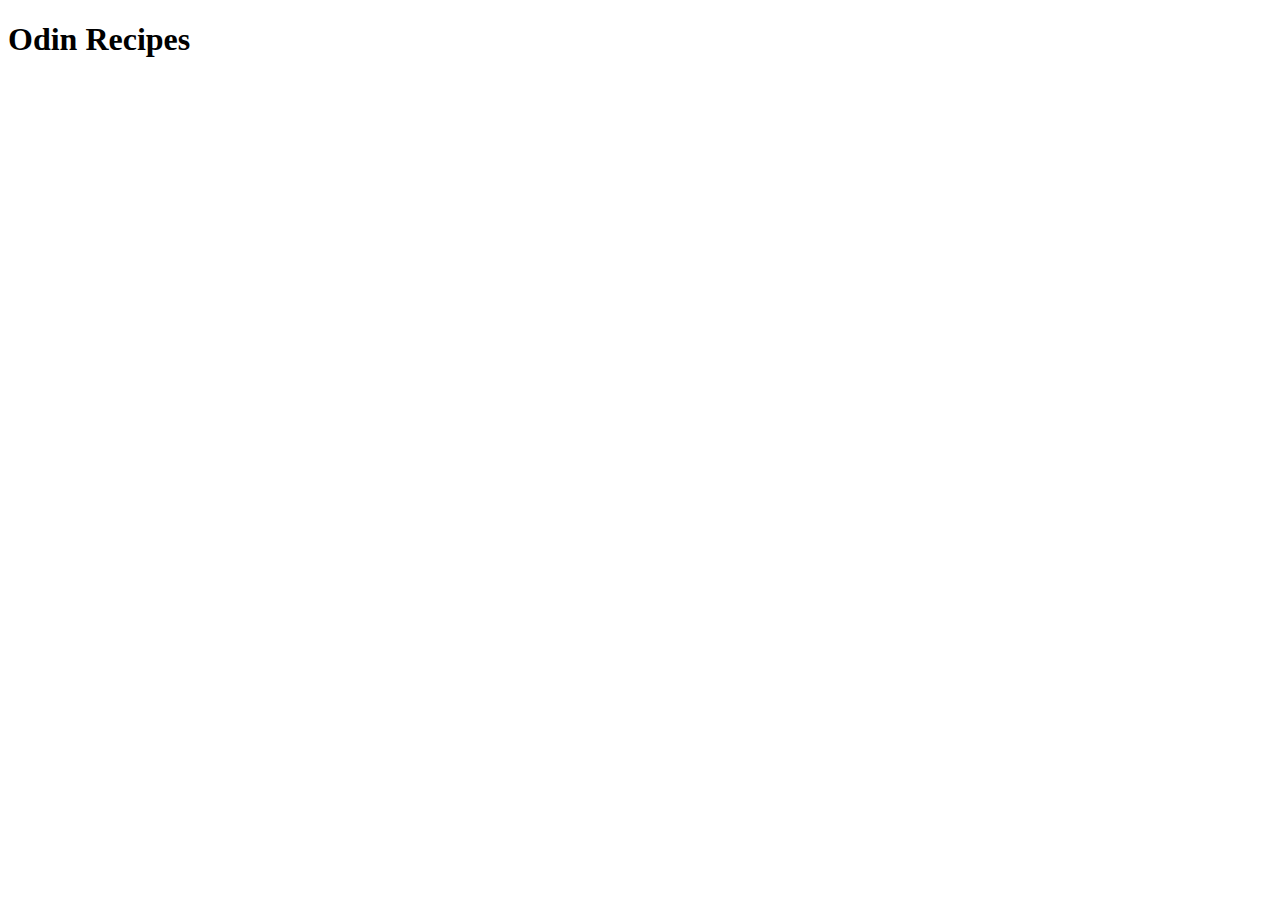
==== index.html @ 1cac1781 "Create index.html" ====
<!DOCTYPE html>
<html lang="en">
<head>
	<title>Odin's Recipe Project</title>
	<meta charset="UTF-8">
	<meta name="description" content="Odin Project Recipes">
</head>

<body>
<h1>Odin Recipes</h1>
</body>
</html>
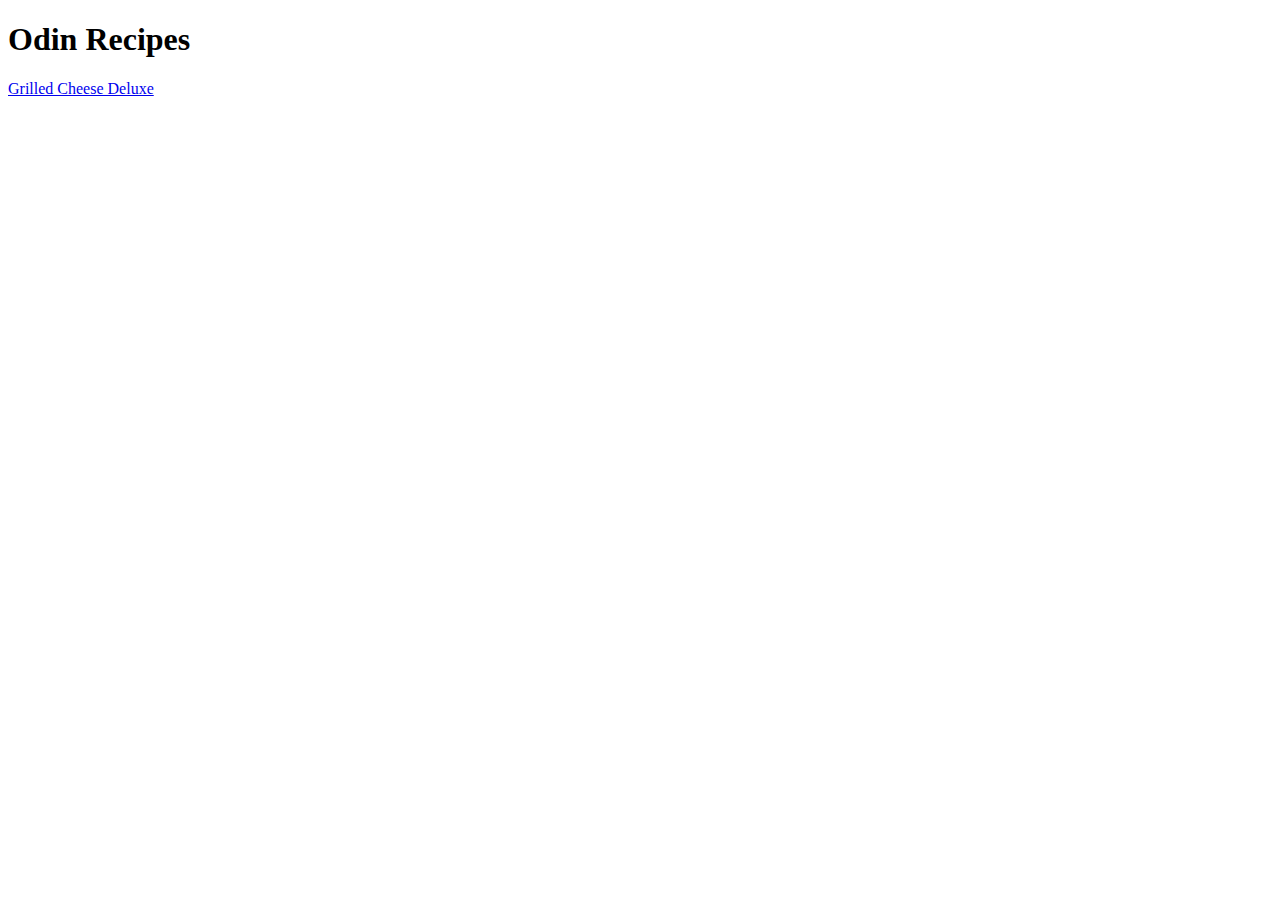
==== commit e3be998c: "Create recipe page" ====
--- a/index.html
+++ b/index.html
@@ -8,5 +8,7 @@
 
 <body>
 <h1>Odin Recipes</h1>
+
+<a href="recipes/grilledcheese-bacon-avocado-tomato.html">Grilled Cheese Deluxe</a>
 </body>
 </html>
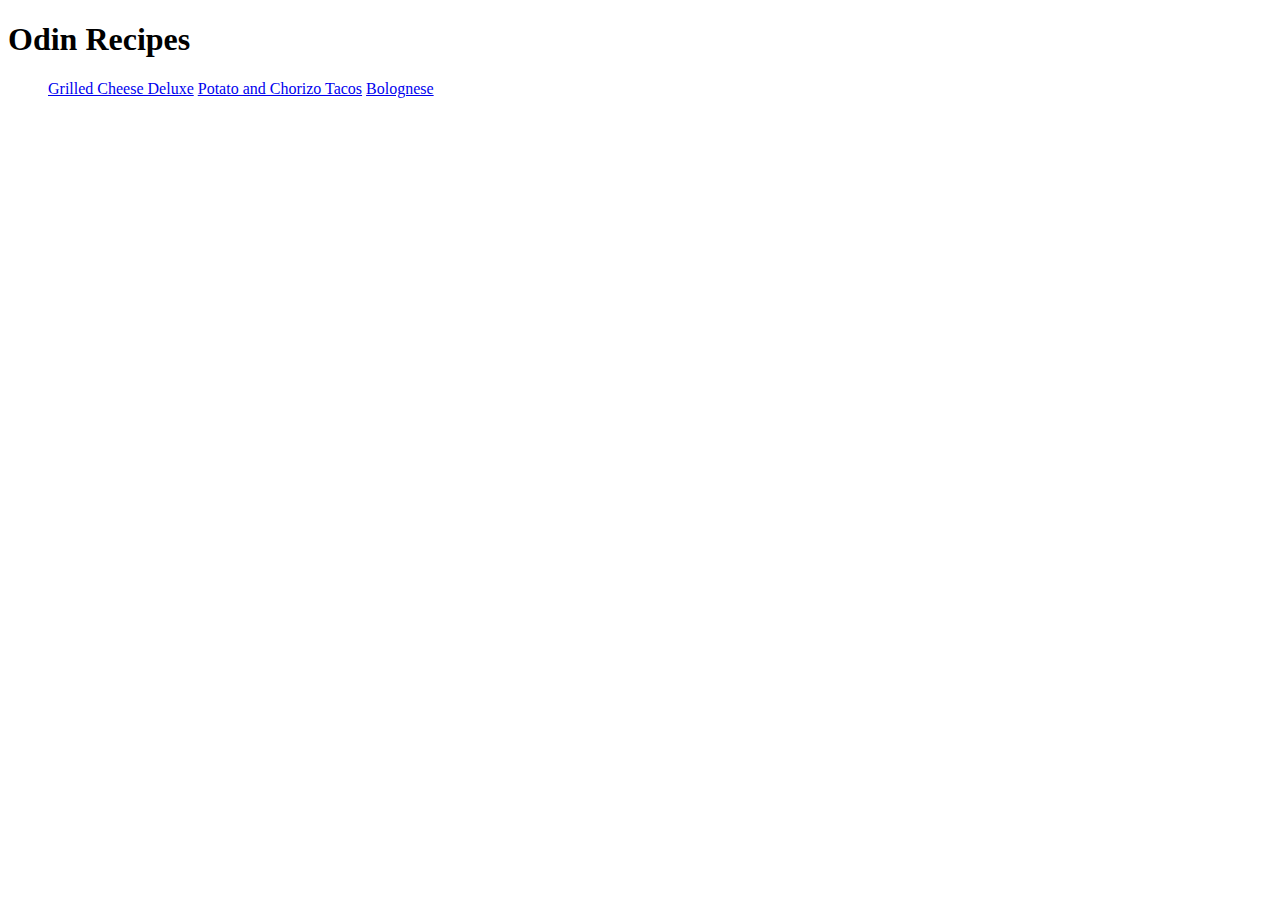
==== commit 80041429: "Update index.html" ====
--- a/index.html
+++ b/index.html
@@ -8,7 +8,10 @@
 
 <body>
 <h1>Odin Recipes</h1>
-
+<ul>
 <a href="recipes/grilledcheese-bacon-avocado-tomato.html">Grilled Cheese Deluxe</a>
+<a href="recipes/potato-chorizo-tacos.html">Potato and Chorizo Tacos</a>
+<a href="recipes/bolognese.html">Bolognese</a>
+</ul>
 </body>
 </html>
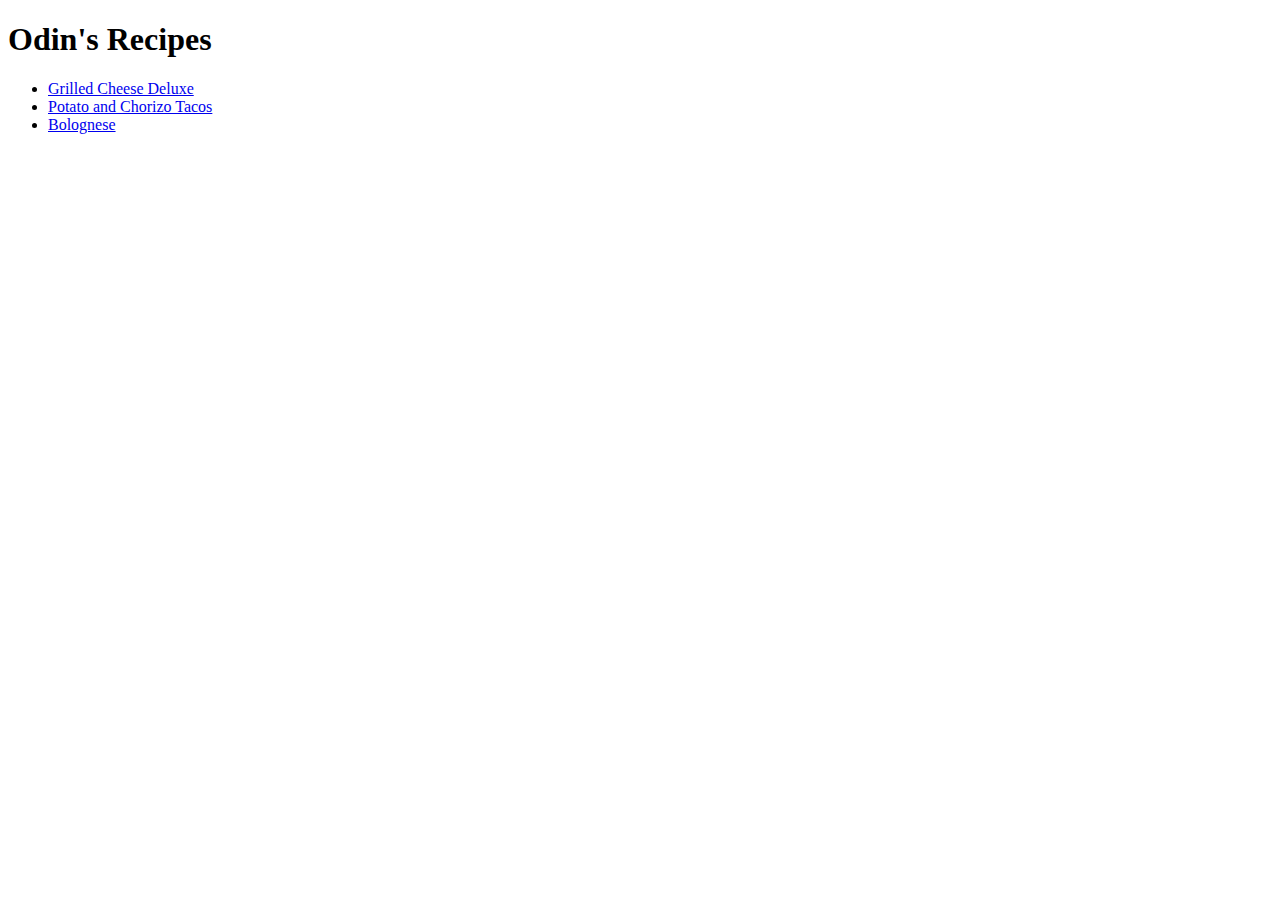
==== commit 11a00219: "Update index.html" ====
--- a/index.html
+++ b/index.html
@@ -7,11 +7,14 @@
 </head>
 
 <body>
-<h1>Odin Recipes</h1>
+<h1>Odin's Recipes</h1>
 <ul>
-<a href="recipes/grilledcheese-bacon-avocado-tomato.html">Grilled Cheese Deluxe</a>
-<a href="recipes/potato-chorizo-tacos.html">Potato and Chorizo Tacos</a>
-<a href="recipes/bolognese.html">Bolognese</a>
+<li><a href="recipes/grilledcheese-bacon-avocado-tomato.html">Grilled Cheese Deluxe</a>
+</li>
+<li><a href="recipes/potato-chorizo-tacos.html">Potato and Chorizo Tacos</a>
+</li>
+<li><a href="recipes/bolognese.html">Bolognese</a>
+</li>
 </ul>
 </body>
 </html>
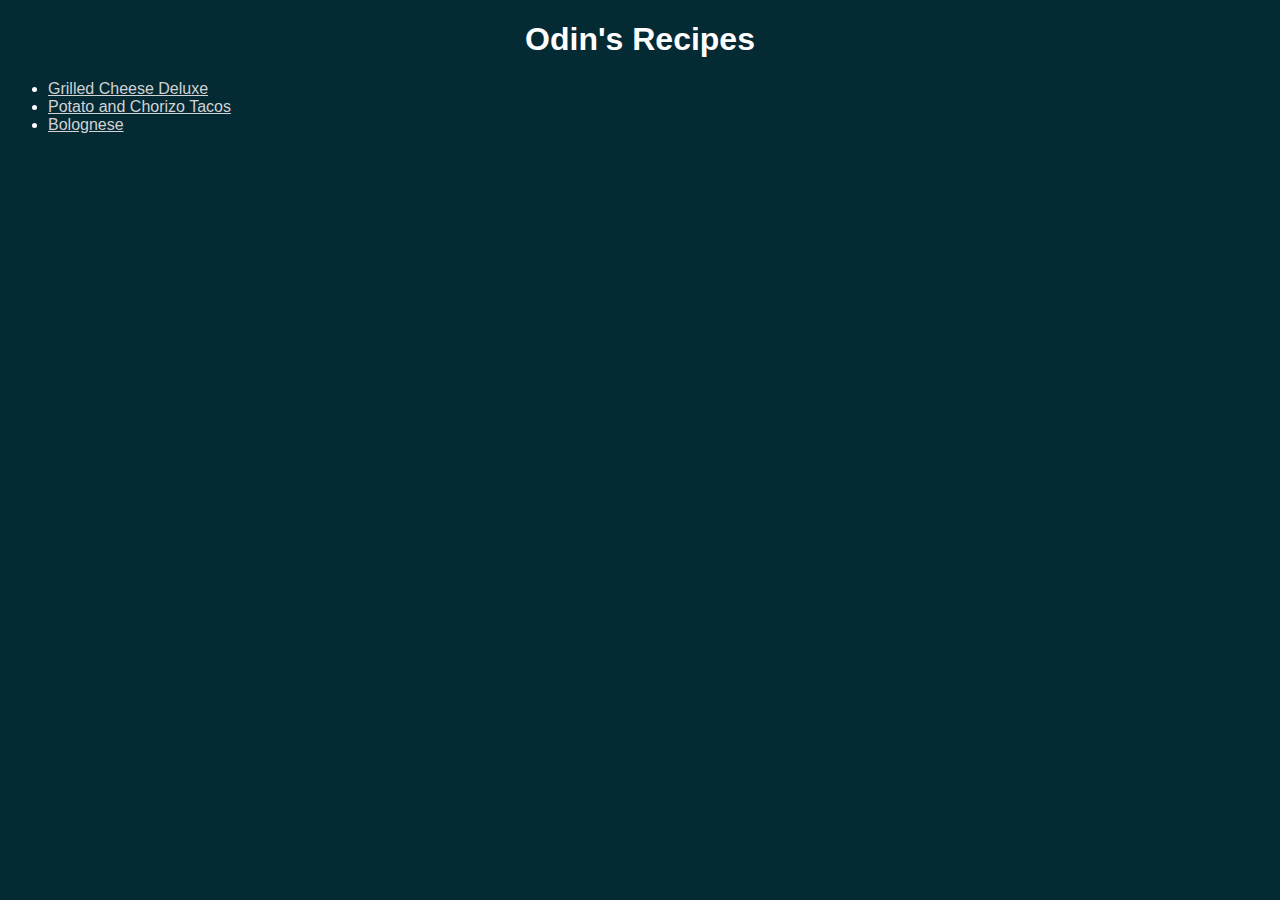
==== commit 4322ea50: "Recipe Changes" ====
--- a/index.html
+++ b/index.html
@@ -4,6 +4,7 @@
 	<title>Odin's Recipe Project</title>
 	<meta charset="UTF-8">
 	<meta name="description" content="Odin Project Recipes">
+	<link rel="stylesheet" href="style.css">
 </head>
 
 <body>
--- a/style.css
+++ b/style.css
@@ -0,0 +1,30 @@
+body {
+  color: white;
+  background-color: rgba(4, 42, 51, 1);
+  font-family: Arial, Helvetica, sans-serif;
+}
+
+a {
+  outline-color: transparent;
+}
+
+a:link {
+  color: rgba(211, 211, 211, 1);
+}
+
+a:visited {
+  color: rgba(128, 128, 128, 1);
+}
+
+a:hover {
+  text-decoration: none;
+}
+
+a:active {
+  color: rgba(4, 42, 51, 1);
+  background: rgba(218, 218, 218, 1);
+}
+
+h1 {
+  text-align: center;
+}
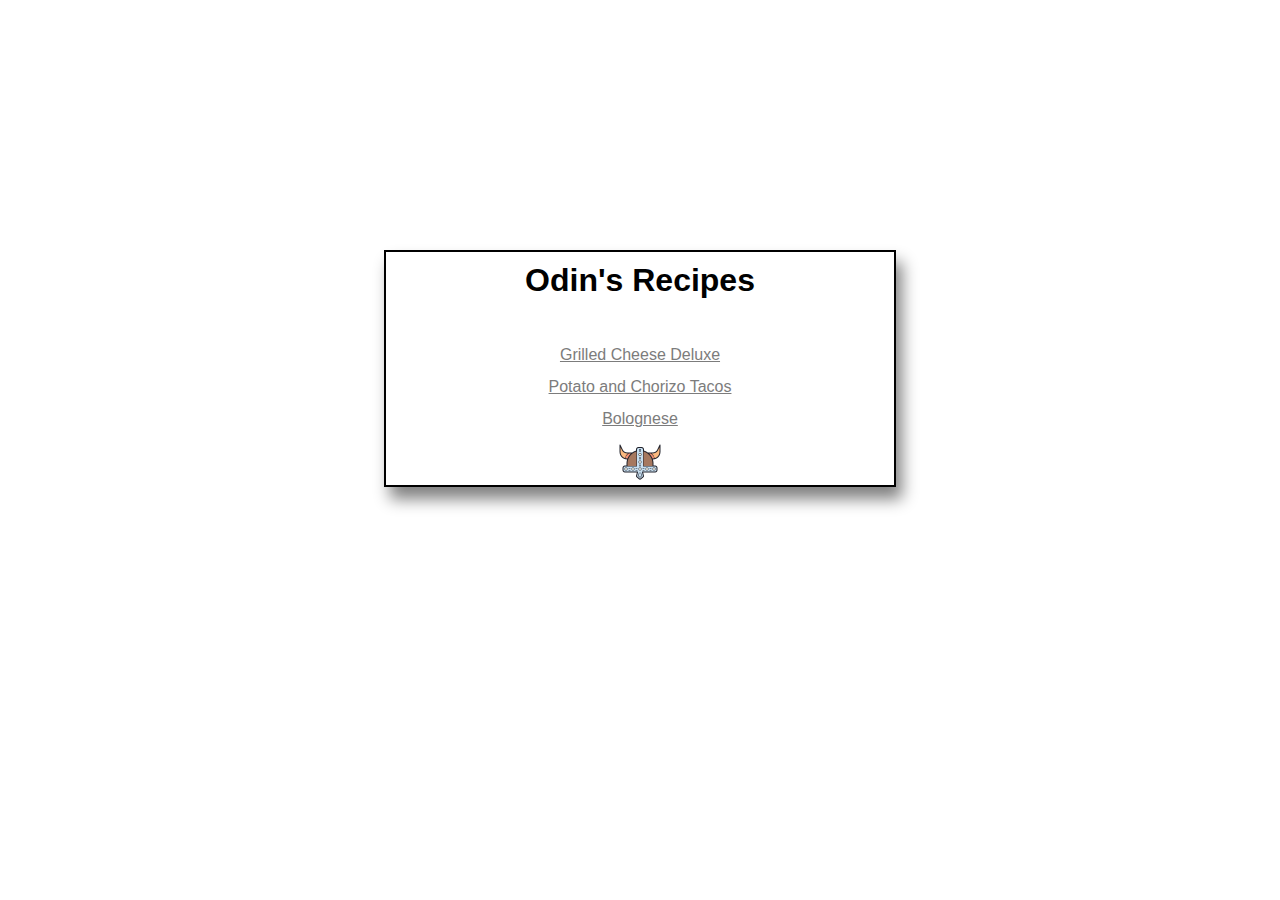
==== commit 589d64ec: "new file:   images/icons8-viking-100.png modified:   index.html modified:   style.css" ====
--- a/index.html
+++ b/index.html
@@ -17,5 +17,6 @@
 <li><a href="recipes/bolognese.html">Bolognese</a>
 </li>
 </ul>
+<img src="./images/icons8-viking-100.png" alt="viking helmet">
 </body>
 </html>
--- a/style.css
+++ b/style.css
@@ -1,7 +1,51 @@
+/* Box Model Hack */
+* {
+  box-sizing: border-box;
+  /*outline: 1px solid red;*/
+  margin: 0;
+  padding: 0;
+}
+
+/* Clear fix hack */
+.clearfix:after {
+  content: ".";
+  display: block;
+  clear: both;
+  visibility: hidden;
+  line-height: 0;
+  height: 0;
+}
+
+.clear {
+  clear: both;
+}
+
 body {
-  color: white;
-  background-color: rgba(4, 42, 51, 1);
+  color: black;
+  background-color: rgb(255, 255, 255, 1);
   font-family: Arial, Helvetica, sans-serif;
+  margin: 250px auto 0 auto;
+  width: 40%;
+  border: 2px solid black;
+  box-shadow: 6px 12px 15px grey;
+}
+
+h1,
+ul {
+  text-align: center;
+}
+
+h1 {
+  padding: 10px;
+}
+
+ul {
+  list-style-type: none;
+  margin-top: 30px;
+}
+
+li {
+  padding: 7px;
 }
 
 a {
@@ -9,7 +53,7 @@
 }
 
 a:link {
-  color: rgba(211, 211, 211, 1);
+  color: rgb(124, 124, 124, 1);
 }
 
 a:visited {
@@ -25,6 +69,9 @@
   background: rgba(218, 218, 218, 1);
 }
 
-h1 {
-  text-align: center;
+img {
+  margin: auto;
+  display: block;
+  width: 50px;
+  height: 50px;
 }
